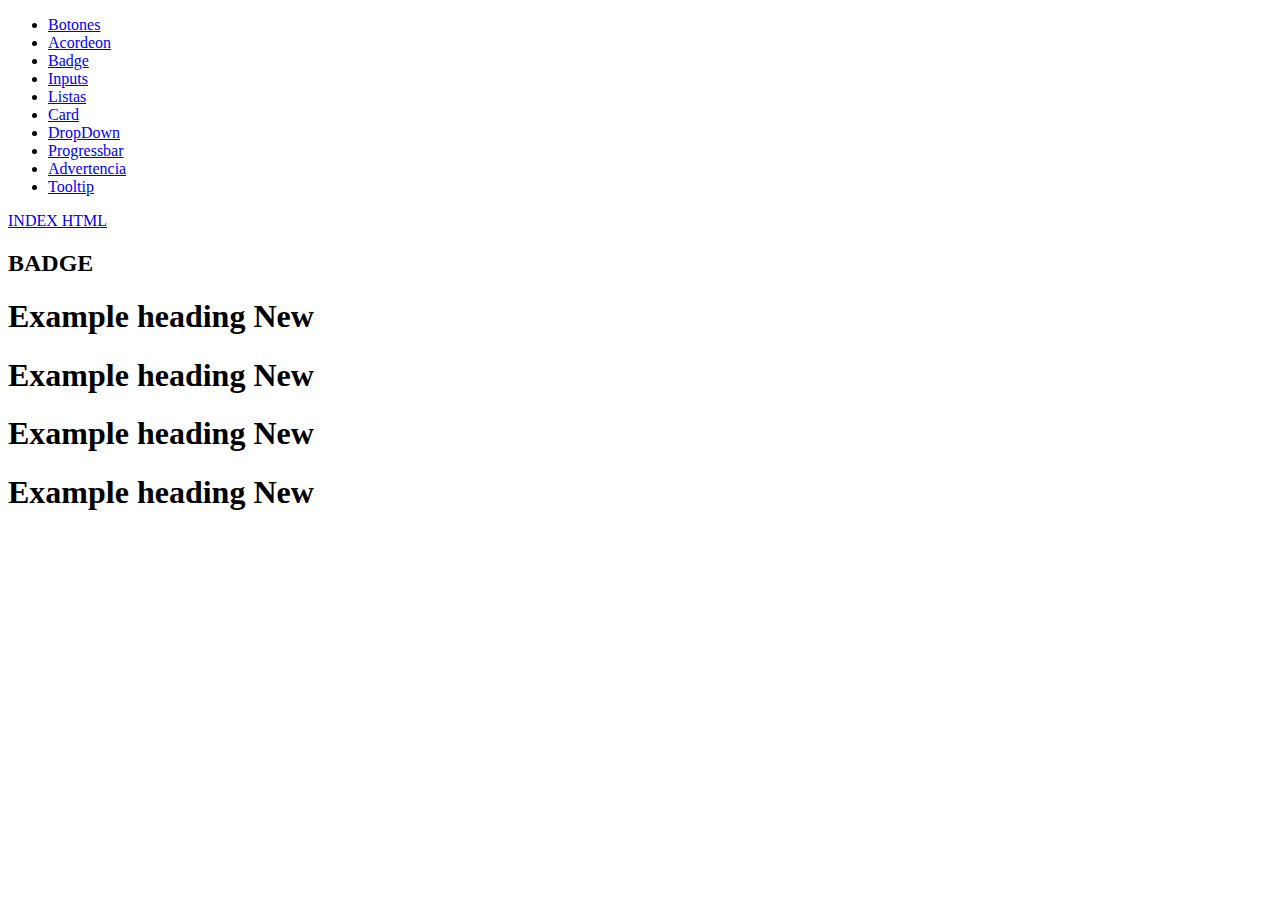
==== badge.html @ fe2979c1 "proyecto finalizado" ====
<!DOCTYPE html>
<html lang="es">
<head>
    <meta charset="UTF-8">
    <meta name="viewport" content="width=device-width, initial-scale=1.0">
    <title>Badge</title>
    <link rel="icon" href="imagenes/sena_logo.png" type="image/x-icon">
    <link rel="stylesheet"  href="Estilos/badge.css"> 
</head>
<body>

    <nav class="menu-navegacion">

        <ul class="menu-navegacion__listas">
  
  
            <li  class="menu-navegacion__item"><a class="menu-navegacion__links" href="botones.html">Botones</a></li> 
            <li class="menu-navegacion__item"><a class="menu-navegacion__links" href="acordeon.html">Acordeon</a></li>
            <li class="menu-navegacion__item"><a class="menu-navegacion__links" href="badge.html">Badge</a></li>
            <li class="menu-navegacion__item"><a class="menu-navegacion__links" href="inputs.html">Inputs</a></li>
            <li class="menu-navegacion__item"><a class="menu-navegacion__links" href="lista.html">Listas</a></li>
            <li class="menu-navegacion__item"><a class="menu-navegacion__links" href="card.html">Card</a></li>
            <li class="menu-navegacion__item"><a class="menu-navegacion__links" href="dropdown.html">DropDown</a></li>
            <li class="menu-navegacion__item"><a class="menu-navegacion__links" href="progressbar.html">Progressbar</a></li>
            <li class="menu-navegacion__item"><a class="menu-navegacion__links" href="advertencia.html">Advertencia</a></li>
            <li class="menu-navegacion__item"><a class="menu-navegacion__links" href="tooltip.html">Tooltip</a></li>
          
  
        </ul>
          
        
  
  
     </nav>

     <div class="botonVolver"><a href="index.html" class="botonVolver__link">INDEX HTML</a></div>

     <section class="botones">
         <h2 class="botones__titulo">BADGE</h2>


     </section>

     <!-- Bagde -->
   <div class="bloque">  
   <h1 class="badge">Example heading
    <span class="badge__texto">New</span>
   </h1>


   <h1 class="badge">Example heading
     <span class="badge__texto badge__texto--colorFondo">New</span>
    </h1>

    <h1 class="badge">Example heading
     <span class="badge__texto badge__texto--creceTamaño">New</span>
    </h1>

    <h1 class="badge">Example heading
     <span class="badge__texto badge__texto--textoFondo">New</span>
    </h1>
    
</div> 
</body>
</html>
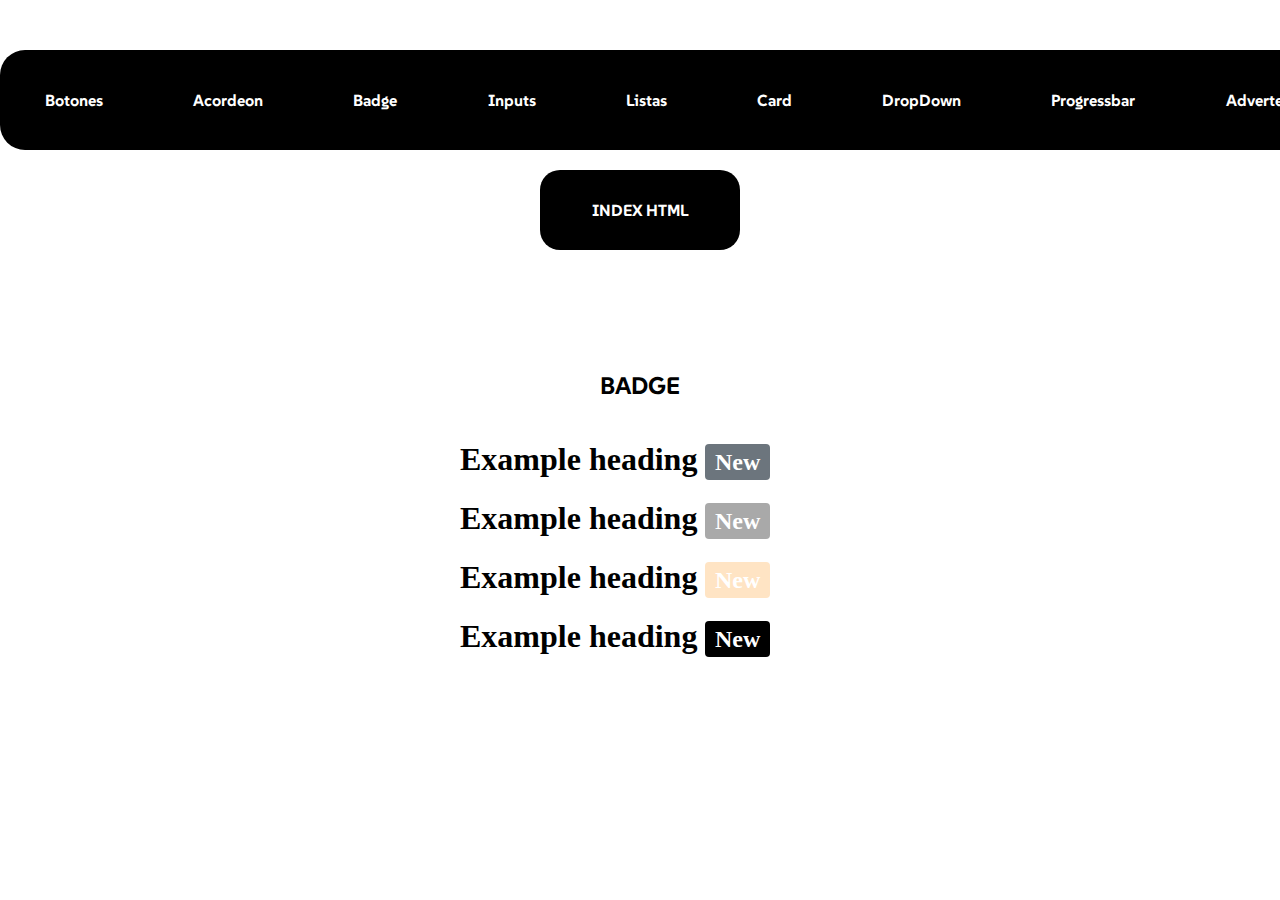
==== commit ec4d9c7d: "arregle el proyecto" ====
--- a/badge.html
+++ b/badge.html
@@ -5,7 +5,7 @@
     <meta name="viewport" content="width=device-width, initial-scale=1.0">
     <title>Badge</title>
     <link rel="icon" href="imagenes/sena_logo.png" type="image/x-icon">
-    <link rel="stylesheet"  href="Estilos/badge.css"> 
+    <link rel="stylesheet"  href="estilos/badge.css"> 
 </head>
 <body>
 
--- a/estilos/badge.css
+++ b/estilos/badge.css
@@ -0,0 +1,69 @@
+@import url(botones.css);
+
+
+.badge{
+
+    margin-top: 20px;
+    margin-left: 20px;
+    margin-bottom: 20px;
+}
+
+.badge__texto{
+    display: inline-block;
+    padding: 0.25em 0.4em;
+    font-size: 75%;
+    font-weight: 700;
+    line-height: 1;
+    text-align: center;
+    white-space: nowrap;
+    vertical-align: baseline;
+    border-radius: 0.25rem;
+    background-color: var(--colorGrayFuerte);
+    color: var(--colorBlanco);
+
+
+}
+
+.badge__texto--colorFondo{
+
+    background-color: var(--colorGraySuave);
+
+}
+
+.badge__texto--colorFondo:hover{
+
+    background-color: var(--colorGrayFuerte) ;
+    cursor: pointer;
+}
+
+.badge__texto--creceTamaño{
+    background-color: var(--colorBisque);
+    
+}
+
+.badge__texto--creceTamaño:hover{
+    cursor: pointer;
+    background-color: var(--colorOroOscuro);
+    border-radius: 1rem;
+    transition: 2s;
+    font-size: 85%;
+}
+
+.badge__texto--textoFondo{
+    background-color: var(--colorFondo);
+
+}
+
+.badge__texto--textoFondo:hover{
+
+    cursor: pointer;
+    background-color: var(--colorBlanco);
+    color: var(--colorFondo);
+    border: 1px solid var(--colorFondo);
+    transition: 1s;
+}
+
+.bloque{
+    width: 400px;
+    margin:40px auto;
+}